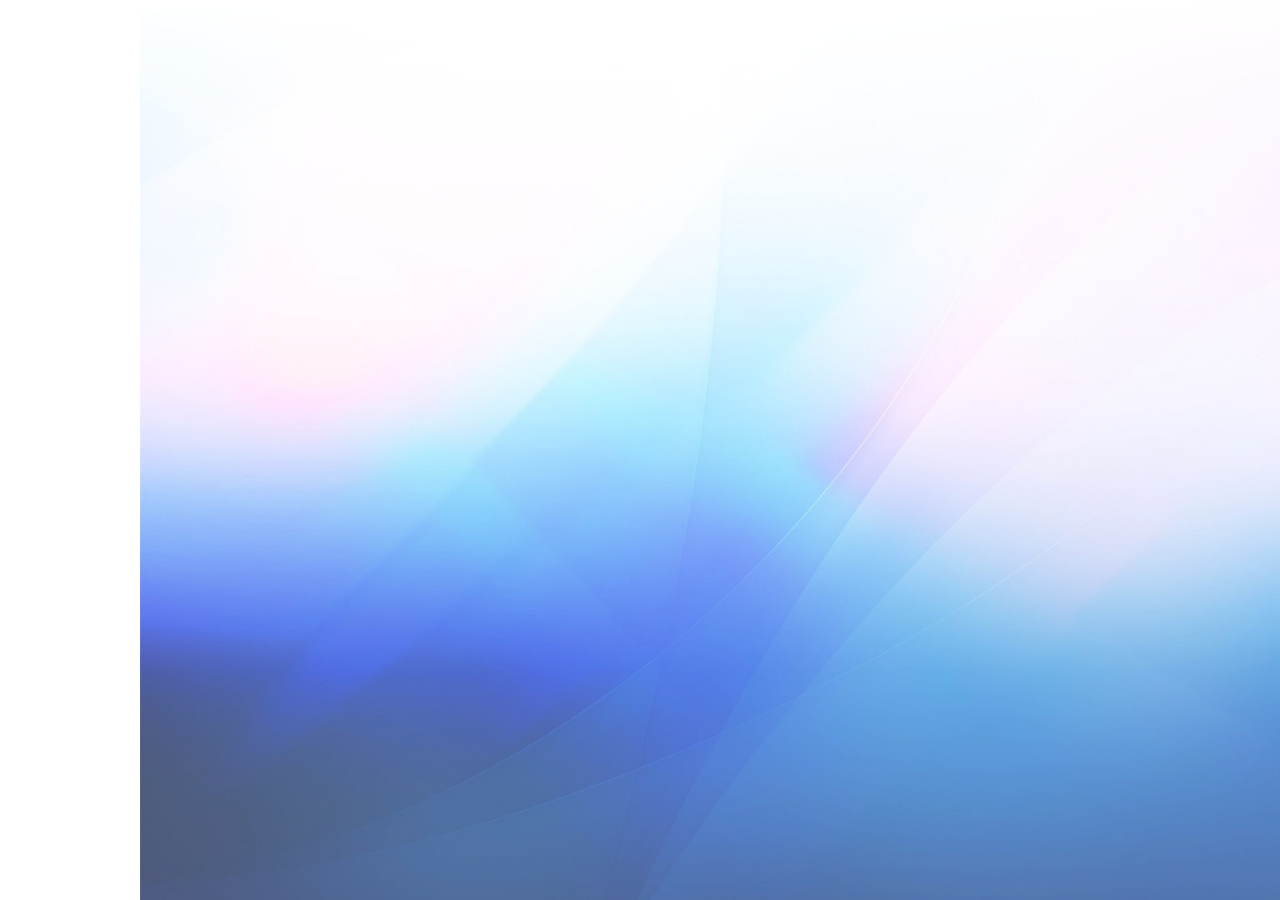
==== contact.html @ abe4c11e "Add files via upload" ====
<html>
	<head>
		<link rel="icon" href="favicon.ico">
			<title>Yifan Ma</title>
			<link rel="stylesheet" type="text/css" href="style.css" media="screen"> 
			<script type="text/javascript" src="jquery-1.12.3.min.js"> </script> 
			<script type="text/javascript" src="script.js"></script>
			<script type="text/javascript" src="mainAPI.js"></script>
			<script src="https://query.yahooapis.com/v1/public/yql?q=select * from weather.forecast where woeid in (select woeid from geo.places(0) where text='waterloo, on, ca') and u='c'&format=json&callback=weatherFunction"></script>
			<div id="head_name">
				<p>Yifan Ma</p>
			</div>
			<div id="head_box"></div>
			<div class="head_circle">
				<div id="circle_1">
				</div>
				<div id="circle_2">
				</div>
				<dic id="circle_3">
				</div>
			</div>
			<div id="clock_date"></div>
			<div id="clock_time"></div>
			<div id="clock_newDate"></div>
			<div id="clock_newTime"></div>
			<small id="place">Waterloo, ON</small>
			<div id="weather"></div>
			<div id="weatherCondition"></div>
			<img id="weatherIcon" height="30" width="30"></img>
			<div id="weatherNext"></div>
			<div id="weatherConditionNext"></div>
			<a href="https://www.yahoo.com/?ilc=401" target="_blank" id="yahoo_logo"> <img src="https://poweredby.yahoo.com/purple.png" height="20" width="90"> </a>
			<div id="header_line"></div>
			<nav>
				<div class="main_tabs">
					<ul class="tabs">
						<li id="contact_tab"><a href="contact.html">Contact Me</a></li>
						<li id="projects_tab"><a href="projects.html">Other Work</a></li>
						<li id="documents_tab"><a href="documents.html">Documents</a></li>
						<li id="uwaterloo_tab"><a href="uwaterloo.html">UWaterloo</a></li>
						<li id="me_tab"><a href="me.html">About Me</a></li>
						<li id="home_tab"><a href="index.html">Home</a></li>
					</ul>
				</div>
			</nav>
	</head>
	<body id="contact_page"><!-- separate clock into date and time, make them both transition by sliding/fading -->
		<div id="sidebar">
			<div id="sidebarContent">
			</div>
		</div>
		<div id="sidebar_line">
		</div>
		<div class="text">
				<h2>Contact Me</h2>
				<form method="post" action="email_form.php" id="emailForm">
					<label>Name</label>
					<br>
					<br>
					<input type="text" maxlength="100" size="30">
					<br>
					<br>
					<label>Email</label>
					<br>
					<br>
					<input type="text" maxlength="100" size="30">
					<br>
					<br>
					<label>Subject</label>
					<br>
					<br>
					<input type="text" maxlength="100" size="30">
					<br>
					<br> <!-- maybe could use margin/padding top instead of all these br -->
					<label>Message</label>
					<br>
					<br>
					<textarea maxlength="10000" cols="60" rows="8"></textarea>
					<br>
					<br>
					<input type="submit" value="Submit" id="emailSubmit">
				</form>
			</div>
			</body>
---- style.css ----
<style>
a:link {color:rgb(0,0,50); background-color:transparent; text-decoration: none;}
a:visited {color:blue; background-color:transparent; text-decoration: none;}
a:hover {color:rgb(0,50,0); background-color:transparent; text-decoration: none;}
a:active {color:rgb(50,0,0); background-color:transparent; text-decoration: none;}

@font-face{
	font-family: 'Raleway';
	src: url('Raleway-Regular.ttf');
}

@font-face{
	font-family: 'Raleway_Light';
	src: url('Raleway-Light.ttf');
}

@font-face{
	font-family: 'Raleway_Thin';
	src: url('Raleway-Thin.ttf');
}

.main_tabs{
	width:100%;
	list-style:none;
	display:inline-block;
	background:linear-gradient(#FFDEFD, #FFDEFD, white);
}
.tabs li{
	margin:0px 5px;
	float:right; /*perhaps this float is really useful for dynamic positioning */
	list-style:none;
}
.tabs a{
	padding:9px 15px;
	display:inline-block; /*replace with positionn:relative soon for resizable*/;
	border-radius:3px 3px 0px 0px;
	background:#779EE6;
	background-size:100% 90%;
	font-size:16px;
	font-family:Raleway, sans-serif; /*most people dont have raleway, add to font family or use those "font class" things?*/
	font-weight:600;
	color:#fff;
	margin-bottom: -3px;
	text-decoration:none;
	border-bottom: 3px solid #fff;
	transition:all linear 0.4s; /* add more animations? */
}

li.active a, li.active{ 
	background:#fff;
	color:#4c4c4c;
	border-radius: 3px 3px 0px 0px;
	border-bottom-color:black; 
	transition:all linear 0.7s;
}

.tabs a:hover{
	background:#586EFC;
}

#head_name{
	font-family:Raleway_Light, sans-serif;
	position:absolute; top:-20px; left:9px;
	font-size:30px;
	font-weight:100;
	z-index:1;
}

#head_box{
	position:absolute; top:0px; left:0px;
	width:138.5px;
	height:50px;
	background-color:white;
}

body{
	margin-top:0px;
	margin-right:0px;
	margin-bottom:0px;
	margin-left:0px;
	background-image:url("tuxpi.com.1462429345.jpg");
	background-repeat:no-repeat;
	background-position:140px 0px;
	width:100%;
	height:100%;
	/*background-size:100% 100%; each of these background sizes has its own uses lol, is there a way to choose between them if theres no universal option?*/
	background-size:auto;
	background-size:cover;
	opacity:0;
	transition:opacity linear 0.4s;
}

@keyframes clockUpdateD {
	from {position:absolute;top:35px;left:300px;}
	to {position:absolute;top:18px;left:300px;}
}

@keyframes clockUpdateT {
	from {position:absolute;top:35px;left:400px;}
	to {position:absolute;top:18px;left:400px;}
}

#circle_1{ /*change these ugly ass colours*/
	width:30px;
	height:30px;
	border-radius:15px;
	background:#C390D4;
	position:absolute;top:12px;left:150px;
	opacity:0.5;
}
#circle_2{
	width:30px;
	height:30px;
	border-radius:15px;
	background:#817EE0;
	position:absolute;top:12px;left:200px;
	opacity:0.5;
}
#circle_3{
	width:30px;
	height:30px;
	border-radius:15px;
	background:#779EE6;
	position:absolute;top:12px;left:250px;
	opacity:0.5;
}
#blank_space{
	width:100%;
	height:15px;
	background:#fff;
	position:absolute;top:50px;left:0px;
}
#clock_date{
	font-family:Raleway_Thin, sans-serif;
	font-weight:800;
	position:absolute;top:18px;left:300px;
	opacity=1;
	animation-duration:1s;
	transition:opacity linear 0.3s;
}
#clock_newDate{
	font-family:Raleway_Thin, sans-serif;
	font-weight:800;
	position:absolute;top:35px;left:300px;
	opacity=0;
	transition:opacity linear 0.3s;
	animation-duration: 1s;
	/*visibility:hidden;*/
}
#clock_time{
	font-weight:500;
	font-family:Raleway_Light, sans-serif;
	position:absolute;top:18px;left:400px;
	opacity=1;
	animation-duration:1s;
	transition:opacity linear 0.3s;
}
#clock_newTime{
	font-weight:500;
	font-family:Raleway_Light, sans-serif;
	position:absolute;top:35px;left:400px;
	opacity=0;
	transition:opacity linear 0.3s;
	animation-duration: 1s;
	/*visibility:hidden;*/
}
.text{
	margin-left:150px;
	font-family:Raleway, sans-serif;
}
#sidebarContent{
	margin-left:5px;
}
#sidebar{
	position:absolute;left:0px;top:52.5px;bottom:0px;
	width:140px;
	background:linear-gradient(to right, #b3e6ff, #b3e6ff, transparent);
}
#sidebar_line{
	position:absolute;left:140px;top:0px;bottom:120px;
	width:1.5px;
	background:linear-gradient(black,transparent);
}
#header_line{
	position:absolute;left:0px;top:53px;right:700px;
	height:1.5px;
	background:linear-gradient(to right, black, transparent);	
z-index:1;
}

#place{
	position:absolute;left:532px;top:24px;
	font-family:Raleway_Light, sans-serif;
}
#weather{
	font-family:Raleway_Light, sans-serif;
	position:absolute;left:500px;top:13px;
	font-size:12px;
}
#weatherCondition{
	font-family:Raleway_Thin, sans-serif;
	font-size:16px;
	position:absolute;left:532px;top:10px;
}
#weatherIcon{
	position:absolute;left:460px;top:12px;
}
/*#weatherNext{
	font-family:Raleway_Light, sans-serif;
}
#weatherConditionNext{
	font-family:Raleway_Light, sans-serif;
}*/
#yahoo_logo{
	position:absolute;left:529px;top:33px;
}
#lightboxArea{ 
	width:150px;
	height:200px;
	margin-left:160px;
	background:#fff;
	float:left;
	border:1px solid #ccc;
	border-top:none;
	padding:15px;
	padding-bottom:35px;
	border-radius: 0 0 5px 5px;
	box-shadow: 0 0 10px #ccc;
	text-align:center;
}
/*
#lightboxArea img{
	border:1px solid black;
}
*/
#lightboxArea small{
	font-family:Raleway, sans-serif;
	font-size:10px;
}

#lightbox{
	position:fixed;
	top:0px;
	left:0px;
	width:100%;
	height:100%;
	background:rgba(0,0,0,.5);
	text-align:center;
}

#lightbox img{
	box-shadow:0 0 25px #111;
	max-width:1150px;
	margin-top:55px;
}

#emailForm input{
	display:inline-block;
	float:left;
	font-family:Raleway, sans-serif;
}

#emailForm textarea{
	font-family:Raleway, sans-serif;
}

#emailSubmit {
	width:110px;
	height:30px;
	font-size:20px;
}

#emailSubmit:hover{
	box-shadow:0px 0px 5px blue;
}
</style>
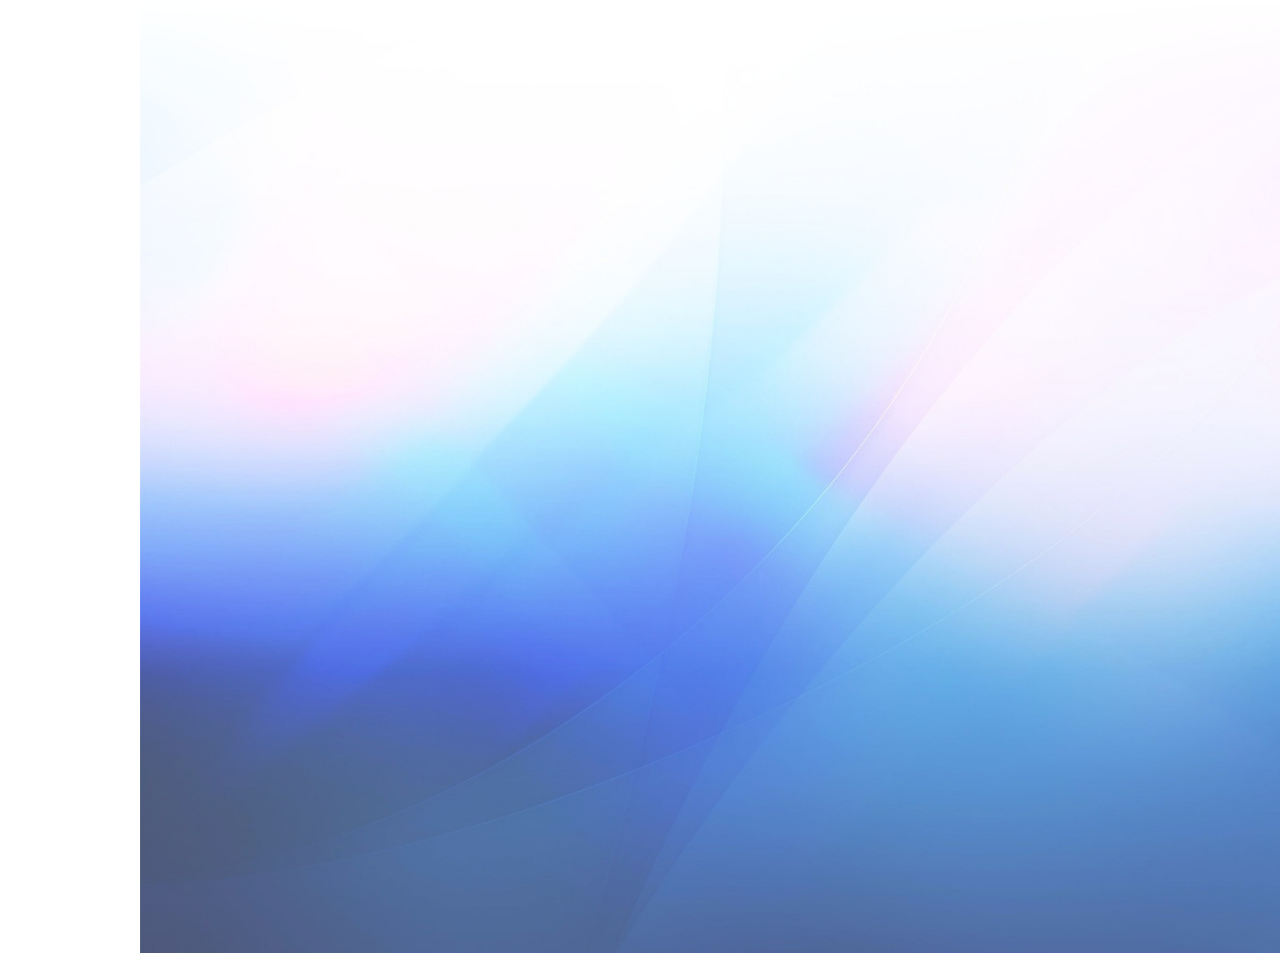
==== commit 8e124e6b: "Add files via upload" ====
--- a/contact.html
+++ b/contact.html
@@ -3,9 +3,8 @@
 		<link rel="icon" href="favicon.ico">
 			<title>Yifan Ma</title>
 			<link rel="stylesheet" type="text/css" href="style.css" media="screen"> 
-			<script type="text/javascript" src="jquery-1.12.3.min.js"> </script> 
+			<script type="text/javascript" src="jquery-3.1.0.min.js"> </script> 
 			<script type="text/javascript" src="script.js"></script>
-			<script type="text/javascript" src="mainAPI.js"></script>
 			<script src="https://query.yahooapis.com/v1/public/yql?q=select * from weather.forecast where woeid in (select woeid from geo.places(0) where text='waterloo, on, ca') and u='c'&format=json&callback=weatherFunction"></script>
 			<div id="head_name">
 				<p>Yifan Ma</p>
--- a/style.css
+++ b/style.css
@@ -172,8 +172,9 @@
 	margin-left:5px;
 }
 #sidebar{
-	position:absolute;left:0px;top:52.5px;bottom:0px;
+	position:absolute;left:0px;top:52.5px;
 	width:140px;
+	height:100%;
 	background:linear-gradient(to right, #b3e6ff, #b3e6ff, transparent);
 }
 #sidebar_line{
@@ -254,7 +255,7 @@
 	margin-top:55px;
 }
 
-#emailForm input{
+#emailForm input, #bookForm input{
 	display:inline-block;
 	float:left;
 	font-family:Raleway, sans-serif;
@@ -264,13 +265,77 @@
 	font-family:Raleway, sans-serif;
 }
 
-#emailSubmit {
+#emailSubmit, #bookSubmit {
 	width:110px;
 	height:30px;
 	font-size:20px;
 }
 
-#emailSubmit:hover{
+#emailSubmit:hover, #bookSubmit:hover{
 	box-shadow:0px 0px 5px blue;
 }
+
+#map{
+	padding: 5px 5px 5px 5px;
+	box-shadow: 0px 0px 5px black;
+	height:300px;
+	width:500px;
+}
+.stock_area div{
+	display:inline;
+}
+
+#modal-form{
+	font-family:Raleway, sans-serif;
+}
+#modalButton {
+  margin-top:15px;
+  font-family:Raleway, sans-serif;
+  text-decoration: none;
+  background-color: white;
+  box-shadow:0px 0px 5px black;
+  padding-right:5px;
+  padding-left:5px;
+  color: #333333;
+  transition:linear 0.5s;
+}
+
+#modalButton:hover{
+	background-color:#ddd;
+	transition:linear 0.1s;
+}
+
+#playButton, #pauseButton{
+  margin-top:15px;
+  font-family:Raleway, sans-serif;
+  text-decoration: none;
+  background-color: #aaa;
+  box-shadow:0px 0px 5px black;
+  padding-right:5px;
+  padding-left:5px;
+  color: #333333;
+  pointer-events:none;
+  transition:linear 0.5s;
+}
+
+#playButton:hover, #pauseButton:hover{
+	background-color:#ddd !important;
+	transition:linear 0.1s !important;
+}
+
+#bookResults a{
+	display:block;
+	padding-top:10px;
+	color:black;
+}
+
+#bookResults a:hover{
+	color:white;
+}
+
+#viewerCanvas{
+	/*box-shadow: 0px 0px 5px black;
+	width:600px;
+	height:500px;*/
+}
 </style>